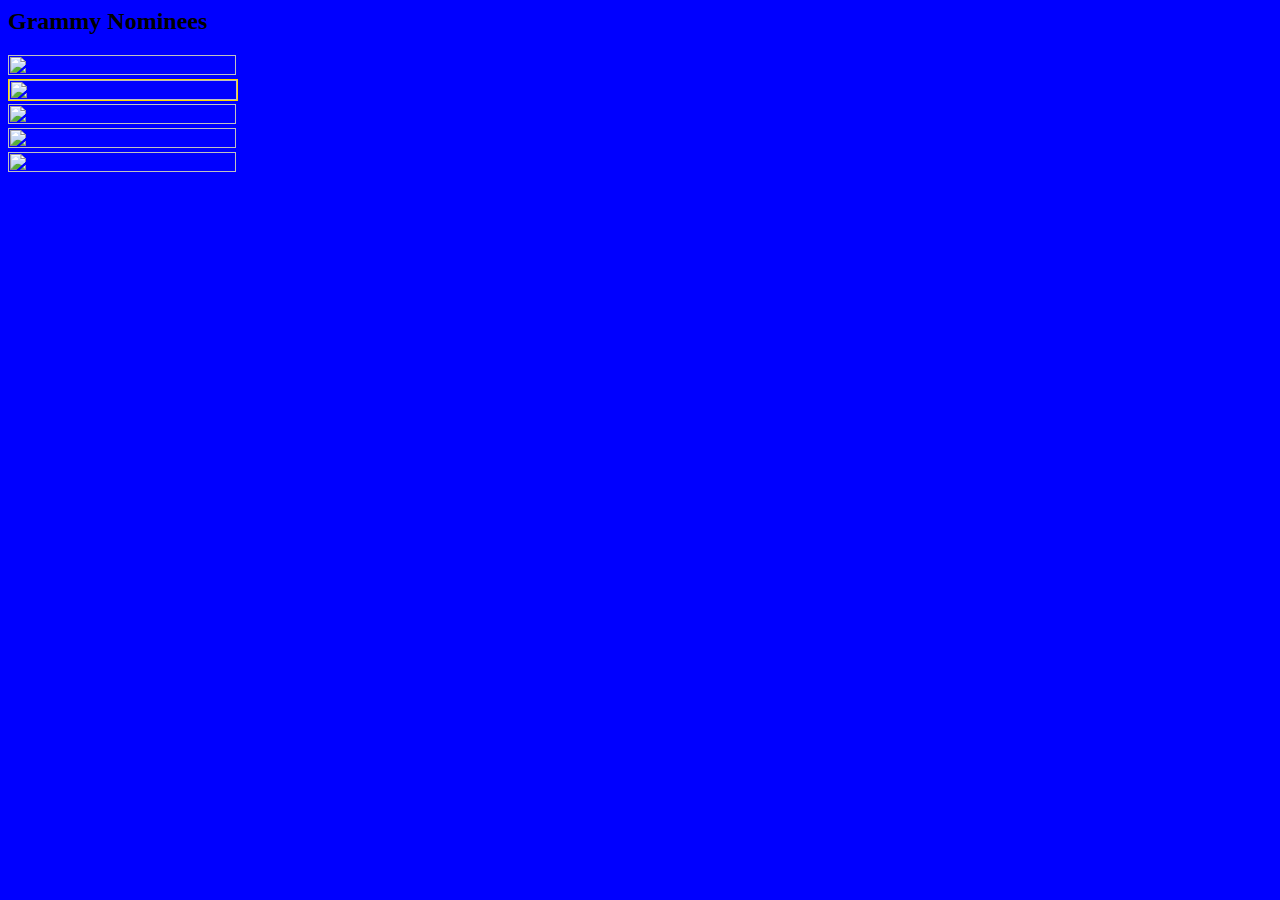
==== index.html @ d15bd4f6 "first commit" ====
<head>

<link rel="stylesheet" href="css/style.css">
<!--Hello there, this is a comment and won't be run in the code-->

</head>
<body>
    <h2>Grammy Nominees</h2>
   
   <div>
       <ul>
        <li>
            <img src="images/1.jpg">
        </li>
        <li>
            <img class="gold" src="images/2.jpg">
        </li>
        <li>
        <img src="images/3.png">
        </li>
        <li>
        <img src="images/4.jpg">
        </li>
        <li>
        <img src="images/5.jpg">
        </li>
    </ul>
   </div>
  
</body>
---- css/style.css ----
/**
This is a CSS Doc, comments here!
**/

body
{
    background-color: blue;
}

img
{
    width: 100%;
}

li
{
    list-style-type: none;
    width: 18%;
    
}

ul
{
    display: flex;
    justify-content:space-between;
    margin: 0;
    padding: 0;
}

ul
{
    flex-direction: column;
}

.gold
{
    border: 1px solid gold;
}



@media (max-width: 800px) {
    ul {
        flex-direction: column;
    }
    
    li{
        width: 100%;
    }
    
}
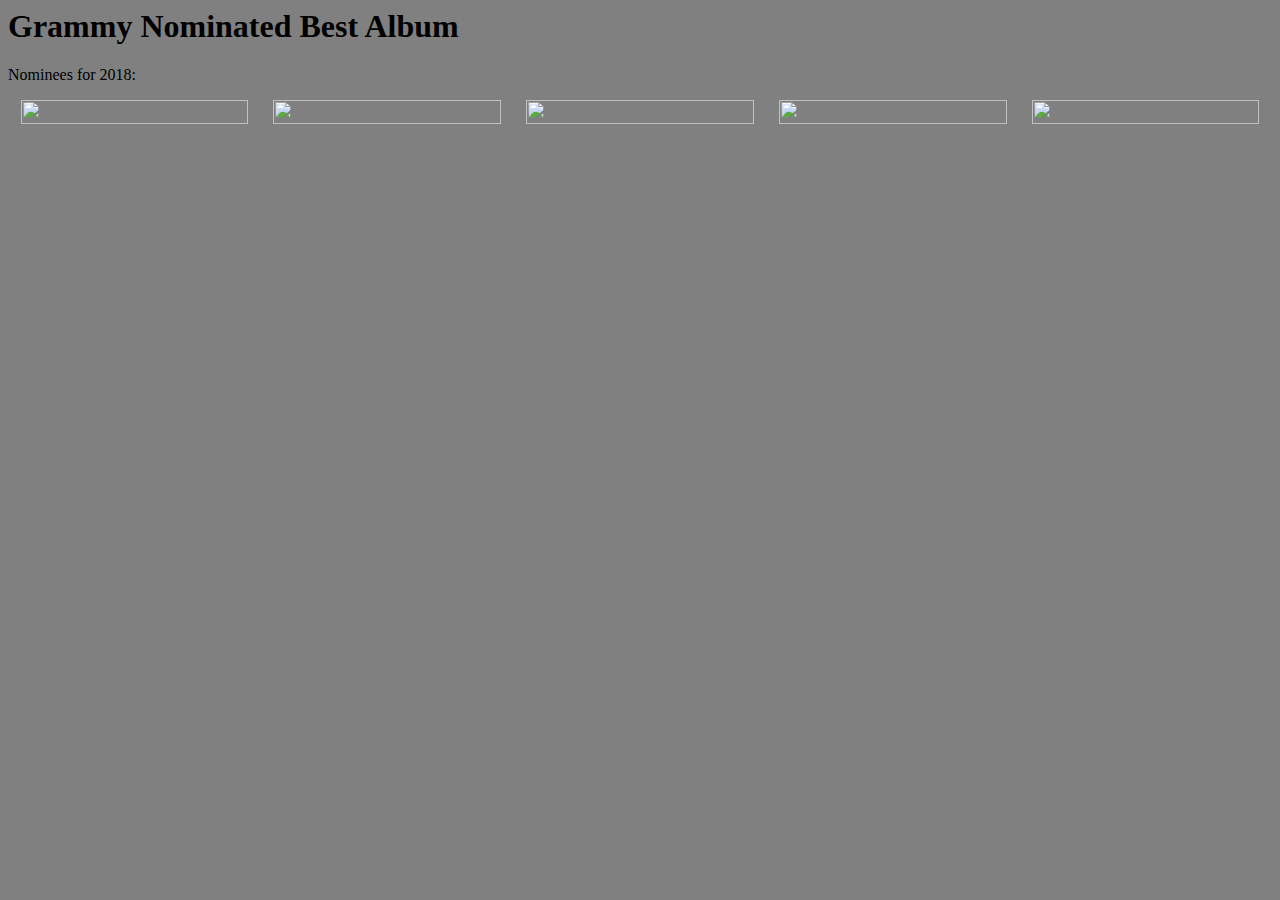
==== commit 4e469537: "hey y'all" ====
--- a/index.html
+++ b/index.html
@@ -1,30 +1,28 @@
+<html>
 <head>
 
-<link rel="stylesheet" href="css/style.css">
-<!--Hello there, this is a comment and won't be run in the code-->
+    <link rel="stylesheet"
+    href="CSS/style.css">
 
 </head>
 <body>
-    <h2>Grammy Nominees</h2>
-   
+    <div>
+    <h1>Grammy Nominated Best Album</h1>
+    </div>
+    <div>
+    <p>Nominees for 2018:</p>
+    </div>
    <div>
-       <ul>
-        <li>
-            <img src="images/1.jpg">
-        </li>
-        <li>
-            <img class="gold" src="images/2.jpg">
-        </li>
-        <li>
-        <img src="images/3.png">
-        </li>
-        <li>
-        <img src="images/4.jpg">
-        </li>
-        <li>
-        <img src="images/5.jpg">
-        </li>
-    </ul>
+   <ul>
+    <li><img src="images/1.jpg"></li>
+    <li><img src="images/2.jpg"></li>
+    <li><img src="images/3.png"></li>    
+    <li><img src="images/4.jpg"></li>
+    <li><img src="images/5.jpg"></li>
+   </ul>
    </div>
-  
-</body>+    
+    
+    
+  </body>
+</html>--- a/CSS/style.css
+++ b/CSS/style.css
@@ -0,0 +1,27 @@
+html {
+    background-color: grey;
+}
+ul {
+    list-style-type: none;
+    display: flex;
+    justify-content: space-around;
+    margin: 0;
+    padding: 0;
+}
+li {
+    display: list-item;
+    width: 18%;
+}
+img {
+    width: 100%;
+}
+
+@media (max-width: 800px) {
+    ul {
+        flex-direction: column;
+    }
+    
+    li {
+        width: 100%;
+    }
+}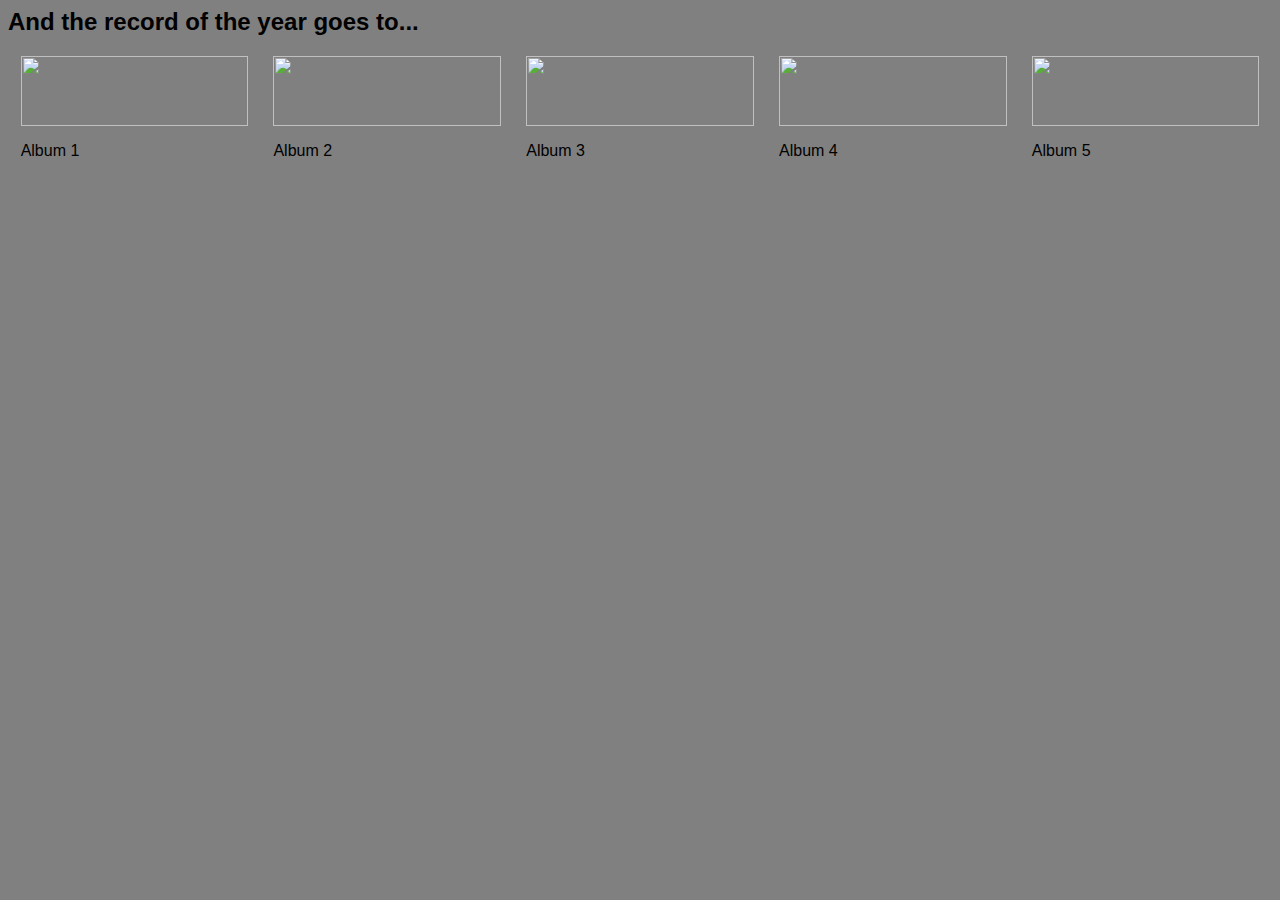
==== commit af9fc157: "Merge ae88ef2fc2c190fe9fa8b6fe09aa4c646407fdba into 20f17873a4303d520b9ecdaaee9436d037590565" ====
--- a/index.html
+++ b/index.html
@@ -1,28 +1,35 @@
-<html>
 <head>
-
-    <link rel="stylesheet"
-    href="CSS/style.css">
+   
+    <link rel="stylesheet" href="css/style.css" >
 
 </head>
+
 <body>
-    <div>
-    <h1>Grammy Nominated Best Album</h1>
-    </div>
-    <div>
-    <p>Nominees for 2018:</p>
-    </div>
-   <div>
-   <ul>
-    <li><img src="images/1.jpg"></li>
-    <li><img src="images/2.jpg"></li>
-    <li><img src="images/3.png"></li>    
-    <li><img src="images/4.jpg"></li>
-    <li><img src="images/5.jpg"></li>
-   </ul>
-   </div>
     
-    
-    
-  </body>
-</html>+<h2> And the record of the year goes to... </h2>
+
+<ul>
+ <li> 
+     <img src="images/1.jpg" > 
+     <p>Album 1</p>
+  </li>
+  
+<li> 
+    <img src="images/2.jpg" /> 
+    <p>Album 2</p>
+  </li>
+  
+<li> <img src="images/3.png" /> 
+    <p>Album 3</p>
+</li>
+
+<li> <img src="images/4.jpg" /> 
+<p> Album 4</p>
+</li>
+
+<li><img class=gold src="images/5.jpg" /> 
+    <p>Album 5 </p>
+</li>
+</ul>
+
+</body>
--- a/css/style.css
+++ b/css/style.css
@@ -0,0 +1,37 @@
+body {
+    background-color: grey; 
+    font-family: sans-serif;
+}
+
+img { width: 100%;
+}
+
+ul { list-style: none;
+     display:flex;
+     justify-content:space-around;
+     margin: 0;
+     padding: 0;
+}
+
+li {
+    width:18%;
+}
+
+/** .gold { 
+    border: 5px solid gold; THIS IS A COMMENT IN CSS**/
+   
+}
+
+p {color: black;
+    font-size: large;
+    text-align: center
+}
+
+@media (max-width:650px) {
+    ul {
+        flex-direction:column;
+    }
+    li {
+        width:100%;
+    }
+}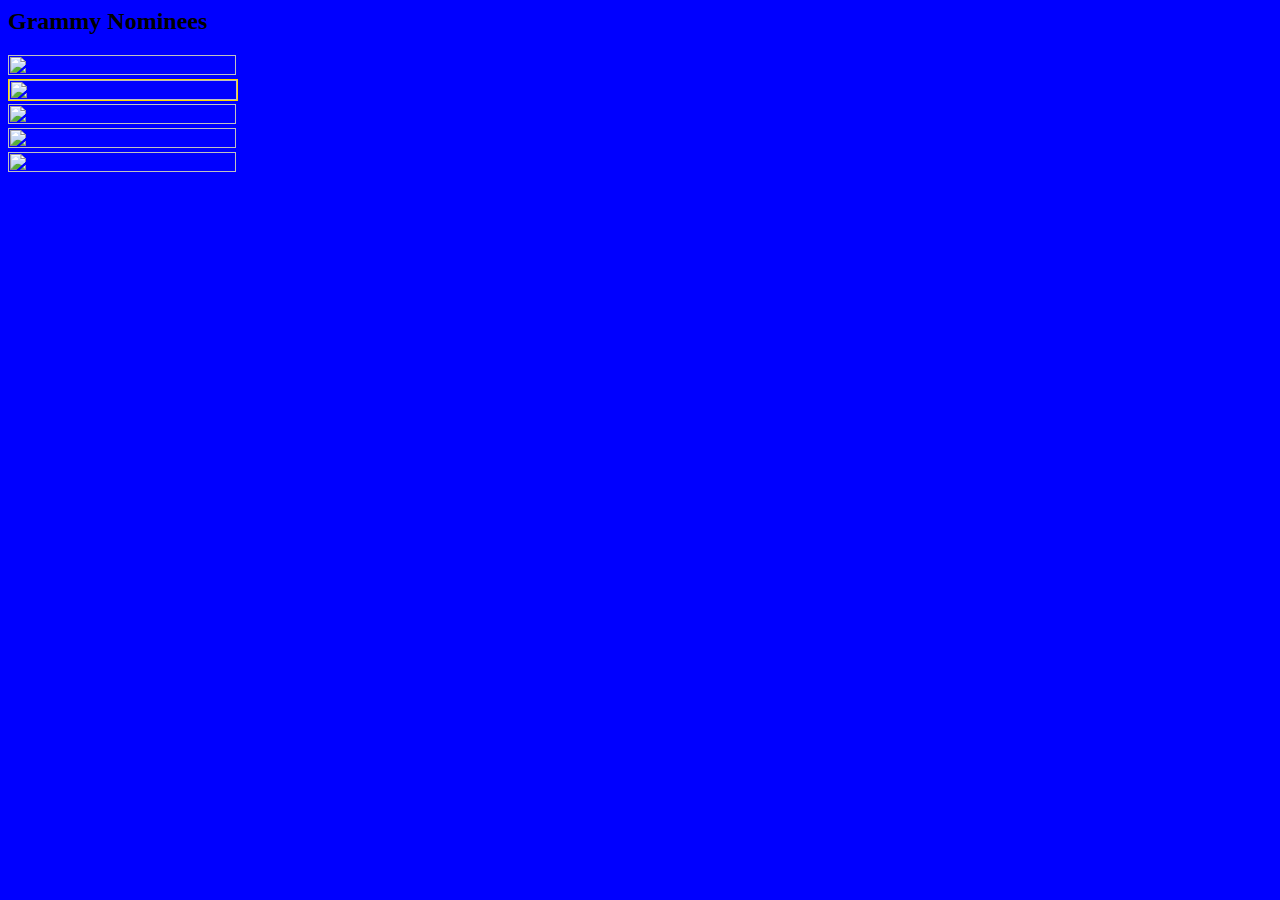
==== commit ff22b7bf: "Merge e21edcc28f2067ef11592b9d6203f41ddbb8e8e3 into 20f17873a4303d520b9ecdaaee9436d037590565" ====
--- a/index.html
+++ b/index.html
@@ -1,35 +1,30 @@
 <head>
-   
-    <link rel="stylesheet" href="css/style.css" >
+
+<link rel="stylesheet" href="css/style.css">
+<!--Hello there, this is a comment and won't be run in the code-->
 
 </head>
-
 <body>
-    
-<h2> And the record of the year goes to... </h2>
-
-<ul>
- <li> 
-     <img src="images/1.jpg" > 
-     <p>Album 1</p>
-  </li>
+    <h2>Grammy Nominees</h2>
+   
+   <div>
+       <ul>
+        <li>
+            <img src="images/1.jpg">
+        </li>
+        <li>
+            <img class="gold" src="images/2.jpg">
+        </li>
+        <li>
+        <img src="images/3.png">
+        </li>
+        <li>
+        <img src="images/4.jpg">
+        </li>
+        <li>
+        <img src="images/5.jpg">
+        </li>
+    </ul>
+   </div>
   
-<li> 
-    <img src="images/2.jpg" /> 
-    <p>Album 2</p>
-  </li>
-  
-<li> <img src="images/3.png" /> 
-    <p>Album 3</p>
-</li>
-
-<li> <img src="images/4.jpg" /> 
-<p> Album 4</p>
-</li>
-
-<li><img class=gold src="images/5.jpg" /> 
-    <p>Album 5 </p>
-</li>
-</ul>
-
-</body>
+</body>--- a/css/style.css
+++ b/css/style.css
@@ -1,37 +1,51 @@
-body {
-    background-color: grey; 
-    font-family: sans-serif;
+/**
+This is a CSS Doc, comments here!
+**/
+
+body
+{
+    background-color: blue;
 }
 
-img { width: 100%;
+img
+{
+    width: 100%;
 }
 
-ul { list-style: none;
-     display:flex;
-     justify-content:space-around;
-     margin: 0;
-     padding: 0;
+li
+{
+    list-style-type: none;
+    width: 18%;
+    
 }
 
-li {
-    width:18%;
+ul
+{
+    display: flex;
+    justify-content:space-between;
+    margin: 0;
+    padding: 0;
 }
 
-/** .gold { 
-    border: 5px solid gold; THIS IS A COMMENT IN CSS**/
-   
+ul
+{
+    flex-direction: column;
 }
 
-p {color: black;
-    font-size: large;
-    text-align: center
+.gold
+{
+    border: 1px solid gold;
 }
 
-@media (max-width:650px) {
+
+
+@media (max-width: 800px) {
     ul {
-        flex-direction:column;
+        flex-direction: column;
     }
-    li {
-        width:100%;
+    
+    li{
+        width: 100%;
     }
+    
 }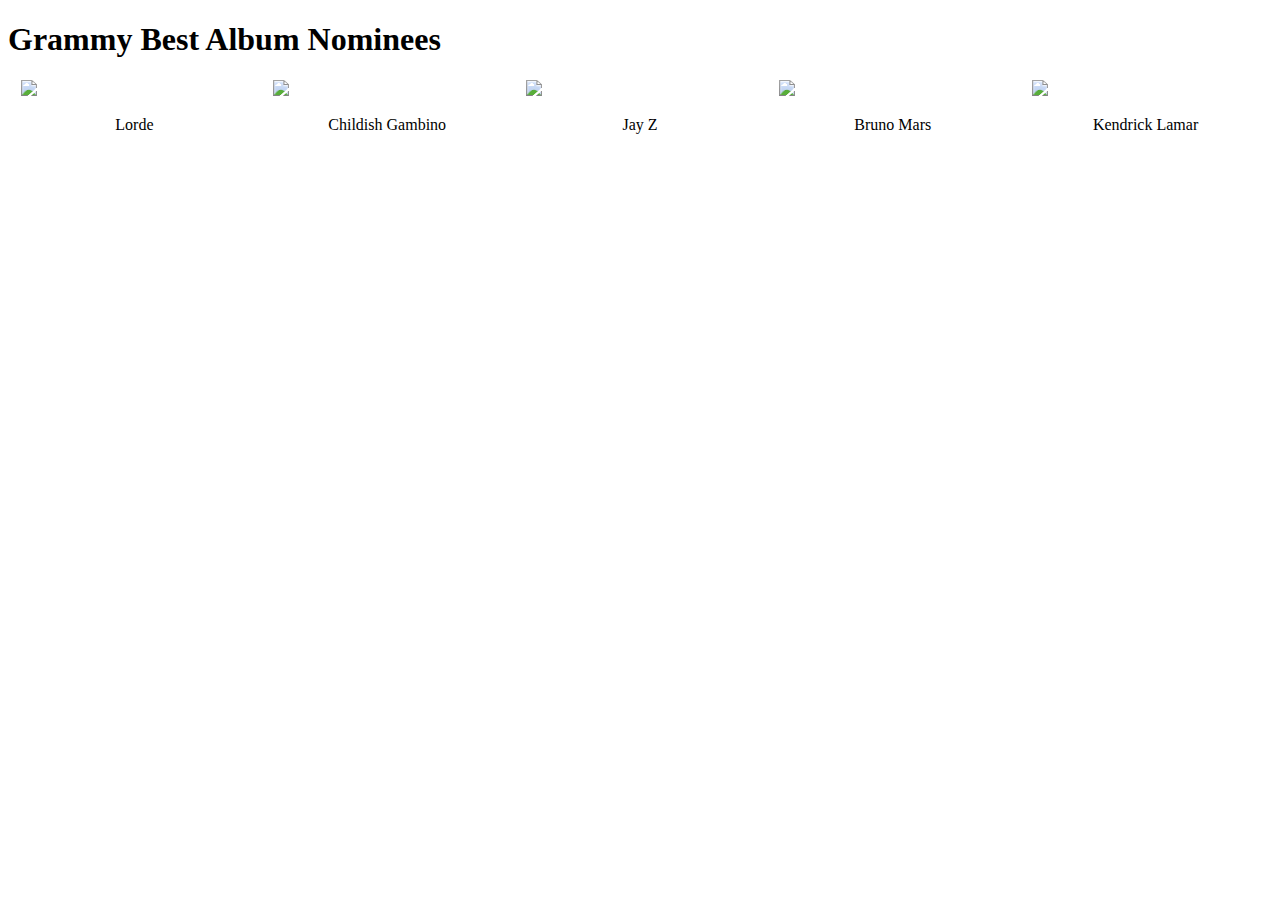
==== commit edbcbe6b: "Merge 2cf5f7c6ea86b659536bd2b7533388b23c49b627 into 20f17873a4303d520b9ecdaaee9436d037590565" ====
--- a/index.html
+++ b/index.html
@@ -1,30 +1,41 @@
-<head>
-
-<link rel="stylesheet" href="css/style.css">
-<!--Hello there, this is a comment and won't be run in the code-->
-
-</head>
-<body>
-    <h2>Grammy Nominees</h2>
-   
-   <div>
-       <ul>
-        <li>
-            <img src="images/1.jpg">
-        </li>
-        <li>
-            <img class="gold" src="images/2.jpg">
-        </li>
-        <li>
-        <img src="images/3.png">
-        </li>
-        <li>
-        <img src="images/4.jpg">
-        </li>
-        <li>
-        <img src="images/5.jpg">
-        </li>
-    </ul>
-   </div>
-  
-</body>+<!DOCTYPE html>
+<html>
+    
+    <head>
+        <link rel="stylesheet" href="css/style.css">
+    </head>
+    
+    <body>
+        
+        <div>
+            <h1> 
+                Grammy Best Album Nominees
+            </h1>
+        </div>
+        
+        <div>
+            <ul class="albums">
+                <li>
+                    <img src="images/1.jpg">
+                    <p>Lorde</p>
+                </li>
+                <li>
+                    <img src="images/2.jpg">
+                    <p>Childish Gambino</p>
+                </li>               
+                <li>
+                    <img src="images/3.png">
+                    <p>Jay Z</p>
+                </li>
+                <li>
+                    <img src="images/4.jpg">
+                    <p>Bruno Mars</p>
+                </li>    
+                <li>
+                    <img class="winner" src="images/5.jpg">
+                    <p>Kendrick Lamar</p>
+                </li>
+            </ul>
+        </div>
+    </body>
+</html>--- a/css/style.css
+++ b/css/style.css
@@ -1,51 +1,39 @@
-/**
-This is a CSS Doc, comments here!
-**/
-
-body
-{
-    background-color: blue;
-}
-
-img
-{
-    width: 100%;
-}
-
-li
-{
+ul {
     list-style-type: none;
-    width: 18%;
-    
-}
-
-ul
-{
     display: flex;
-    justify-content:space-between;
+    justify-content: space-around;
     margin: 0;
     padding: 0;
 }
 
-ul
-{
-    flex-direction: column;
+li {
+    width: 18%;
 }
 
-.gold
-{
-    border: 1px solid gold;
+img {
+    width: 100%;
 }
 
+img:hover {
+    border: 2px solid gold;
+}
 
+p {
+    text-align: center;
+}
 
 @media (max-width: 800px) {
     ul {
         flex-direction: column;
     }
     
-    li{
+    li {
         width: 100%;
     }
-    
-}+}
+
+/**
+.winner {
+    border: 10px solid gold;
+}
+**/